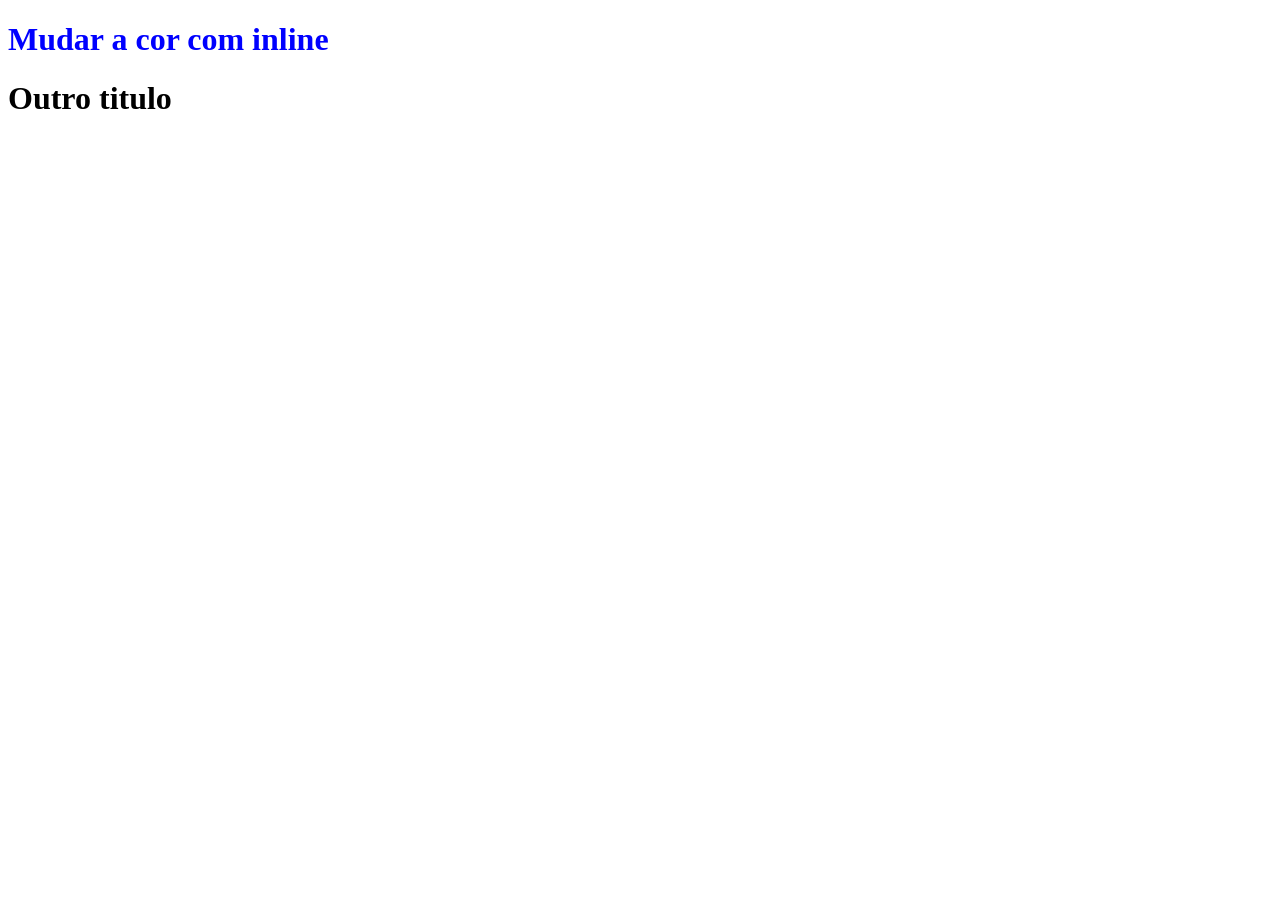
==== 3_CSS/index.html @ de2dd3d5 "css inline" ====
<!DOCTYPE html>
<html lang="en">
<head>
    <meta charset="UTF-8">
    <meta name="viewport" content="width=device-width, initial-scale=1.0">
    <title>CSS</title>
</head>
<body>

    <!--1: inline CSS -->
    <h1 style="color:blue;">Mudar a cor com inline</h1>
    <h1>Outro titulo</h1>
    
</body>
</html>
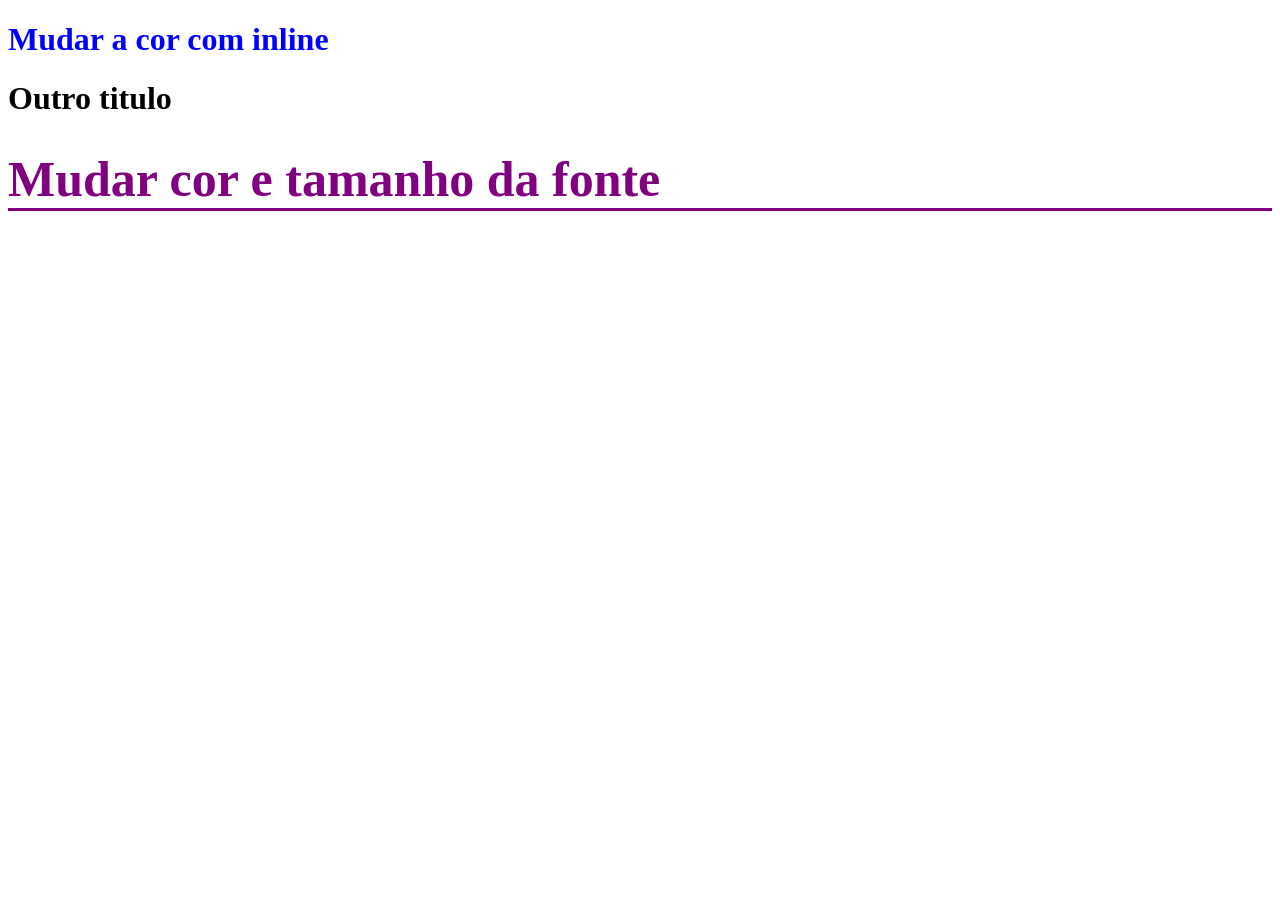
==== commit ff8e16da: "varias regras no mesmo inline" ====
--- a/3_CSS/index.html
+++ b/3_CSS/index.html
@@ -10,6 +10,9 @@
     <!--1: inline CSS -->
     <h1 style="color:blue;">Mudar a cor com inline</h1>
     <h1>Outro titulo</h1>
+
+    <!--Multiplas regras -->
+    <h1 style="color: purple; font-size: 50px; border-bottom: 3px solid purple ;">Mudar cor e tamanho da fonte</h1>
     
 </body>
 </html>
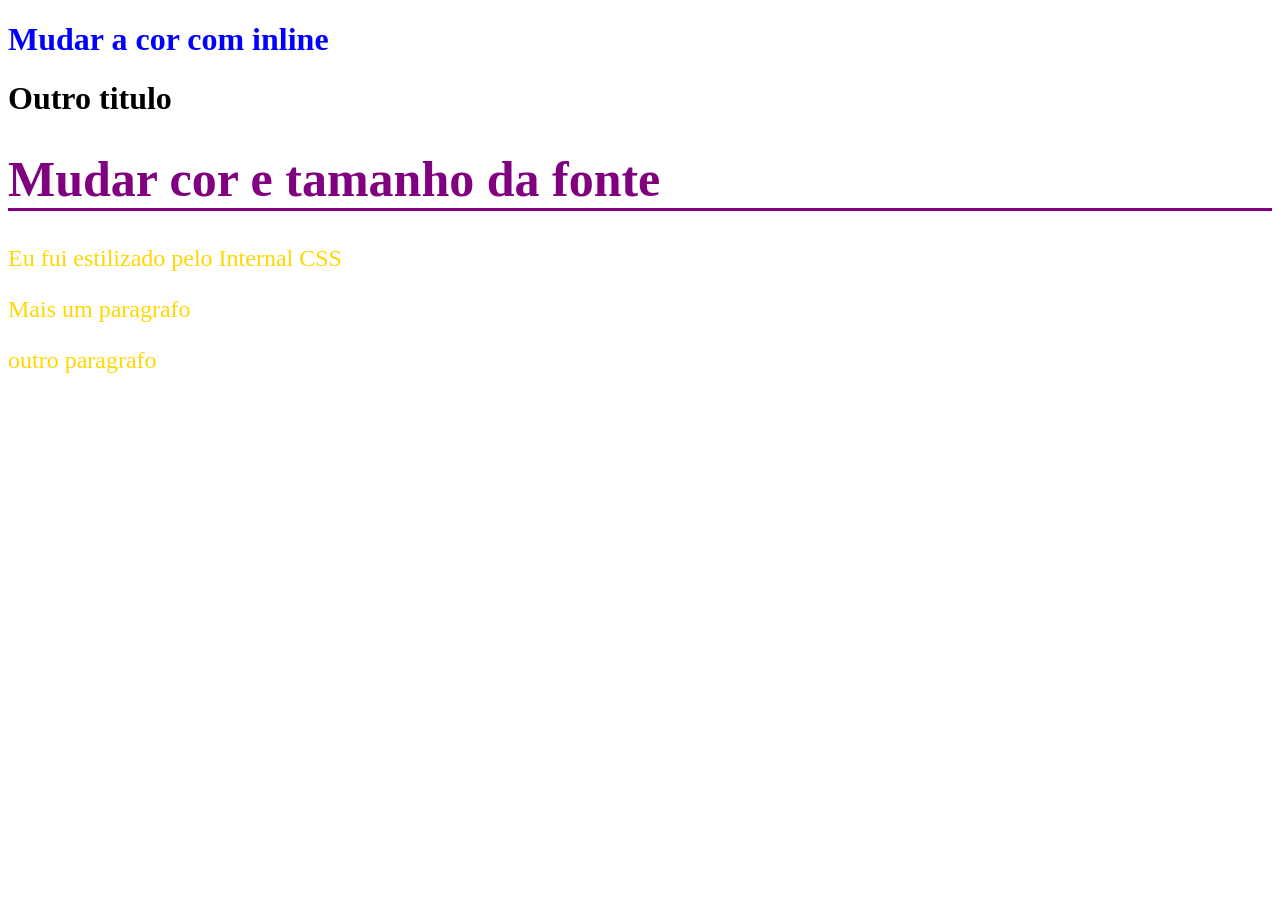
==== commit 37cc386c: "Internal CSS" ====
--- a/3_CSS/index.html
+++ b/3_CSS/index.html
@@ -4,6 +4,13 @@
     <meta charset="UTF-8">
     <meta name="viewport" content="width=device-width, initial-scale=1.0">
     <title>CSS</title>
+    <!-- 3:Internal CSS -->
+    <style>
+        p{
+            color: gold;
+            font-size: 24px;
+        }
+    </style>
 </head>
 <body>
 
@@ -14,5 +21,10 @@
     <!--Multiplas regras -->
     <h1 style="color: purple; font-size: 50px; border-bottom: 3px solid purple ;">Mudar cor e tamanho da fonte</h1>
     
+
+    <!-- 3: internal CSS -->
+    <p>Eu fui estilizado pelo Internal CSS</p>
+    <p>Mais um paragrafo</p>
+    <p>outro paragrafo</p>
 </body>
 </html>
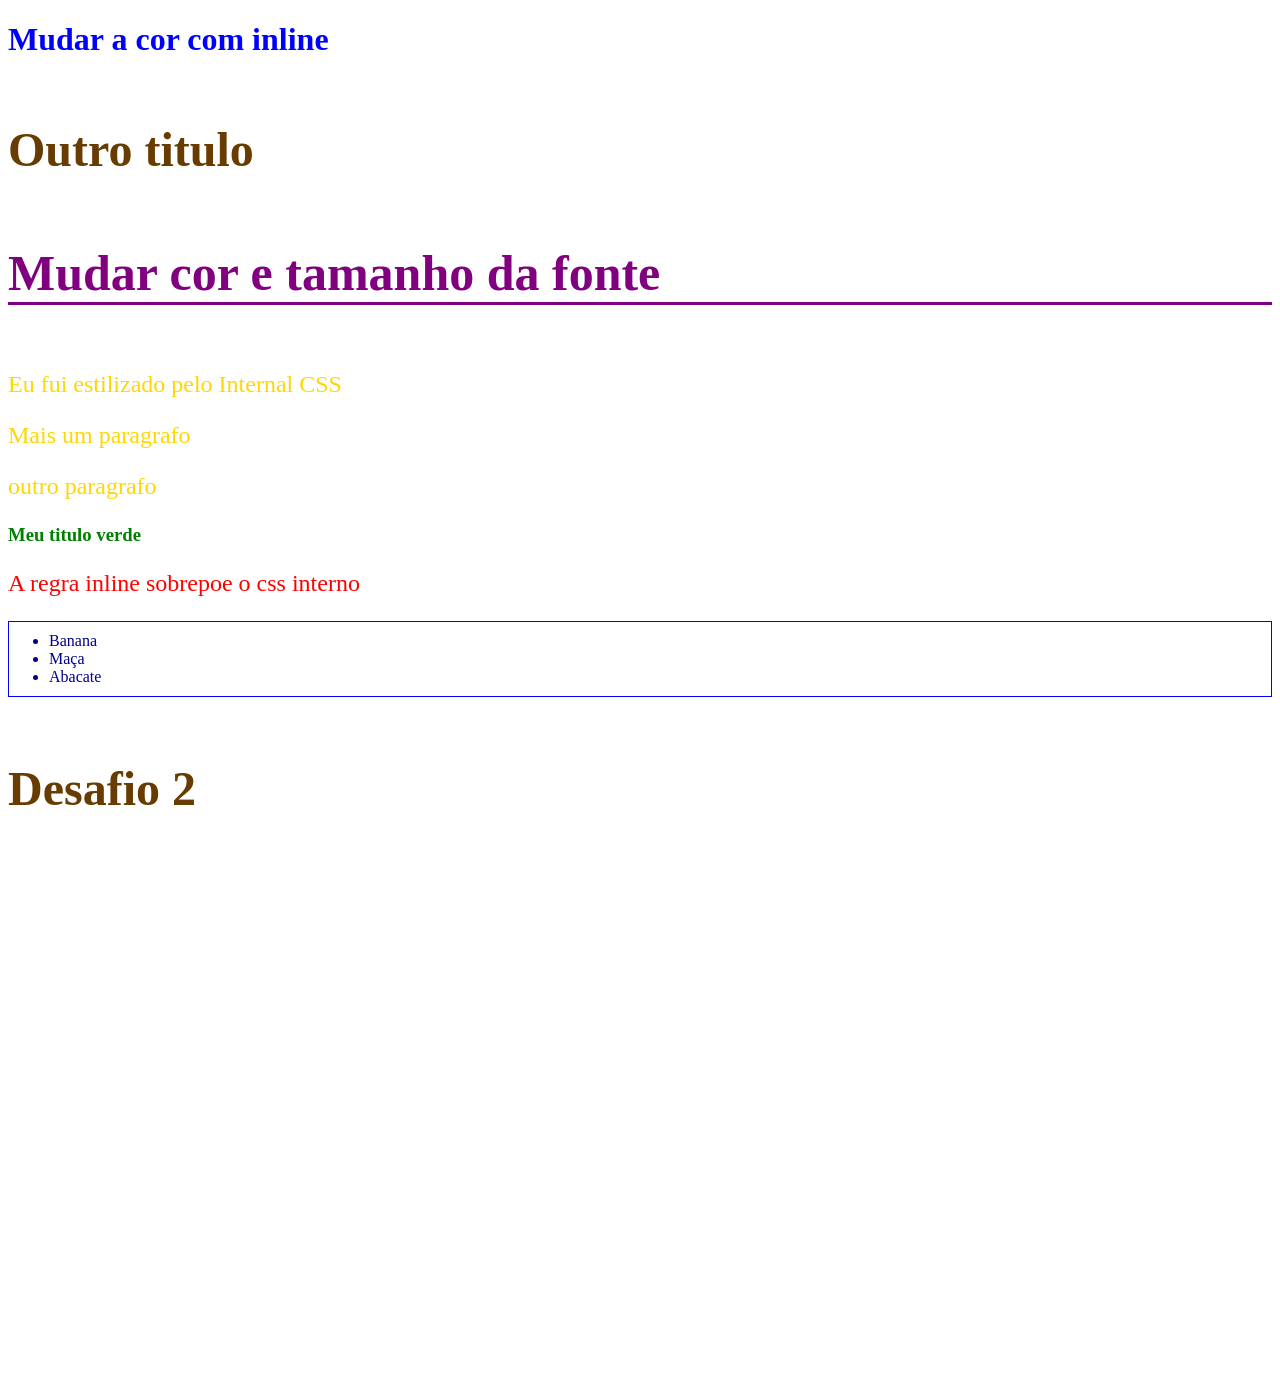
==== commit 657debcd: "Aula 44: ordem do css  e Aula 45: multiplos arquivos no css" ====
--- a/3_CSS/index.html
+++ b/3_CSS/index.html
@@ -11,20 +11,42 @@
             font-size: 24px;
         }
     </style>
+
+    <!--4 - External CSS -->
+    <link rel="stylesheet" href="css/style.css" />
+
+    <link rel="stylesheet" href="css/lists.css" />
+    <link rel="stylesheet" href="css/titles.css">
 </head>
 <body>
 
     <!--1: inline CSS -->
     <h1 style="color:blue;">Mudar a cor com inline</h1>
-    <h1>Outro titulo</h1>
+    <h4>Outro titulo</h4>
 
     <!--Multiplas regras -->
-    <h1 style="color: purple; font-size: 50px; border-bottom: 3px solid purple ;">Mudar cor e tamanho da fonte</h1>
+    <h4 style="color: purple; font-size: 50px; border-bottom: 3px solid purple ;">Mudar cor e tamanho da fonte</h4>
     
 
     <!-- 3: internal CSS -->
     <p>Eu fui estilizado pelo Internal CSS</p>
     <p>Mais um paragrafo</p>
     <p>outro paragrafo</p>
+
+    <!--External CSS -->
+    <h3>Meu titulo verde</h3>
+
+    <!--5 - Ordem das regras d =o CSS-->
+    <p style="color:red">A regra inline sobrepoe o css interno</p>
+
+
+    <!-- 6 - Multiplos CSS -->
+     <ul>
+        <li>Banana</li>
+        <li>Maça</li>
+        <li>Abacate</li>
+     </ul>
+
+     <h4>Desafio 2</h4>
 </body>
 </html>
--- a/3_CSS/css/style.css
+++ b/3_CSS/css/style.css
@@ -0,0 +1,10 @@
+body{
+    padding-bottom: 500px;
+}
+
+h3{
+    color: green;
+}
+
+
+
--- a/3_CSS/css/lists.css
+++ b/3_CSS/css/lists.css
@@ -0,0 +1,9 @@
+ul{
+    border: 1px solid blue;
+    padding: 10px;
+}
+
+li{
+    color: darkblue;
+    margin-left: 30px;
+}
--- a/3_CSS/css/titles.css
+++ b/3_CSS/css/titles.css
@@ -0,0 +1,4 @@
+h4{
+    font-size: 48px;
+    color: rgb(104, 60, 1);
+}
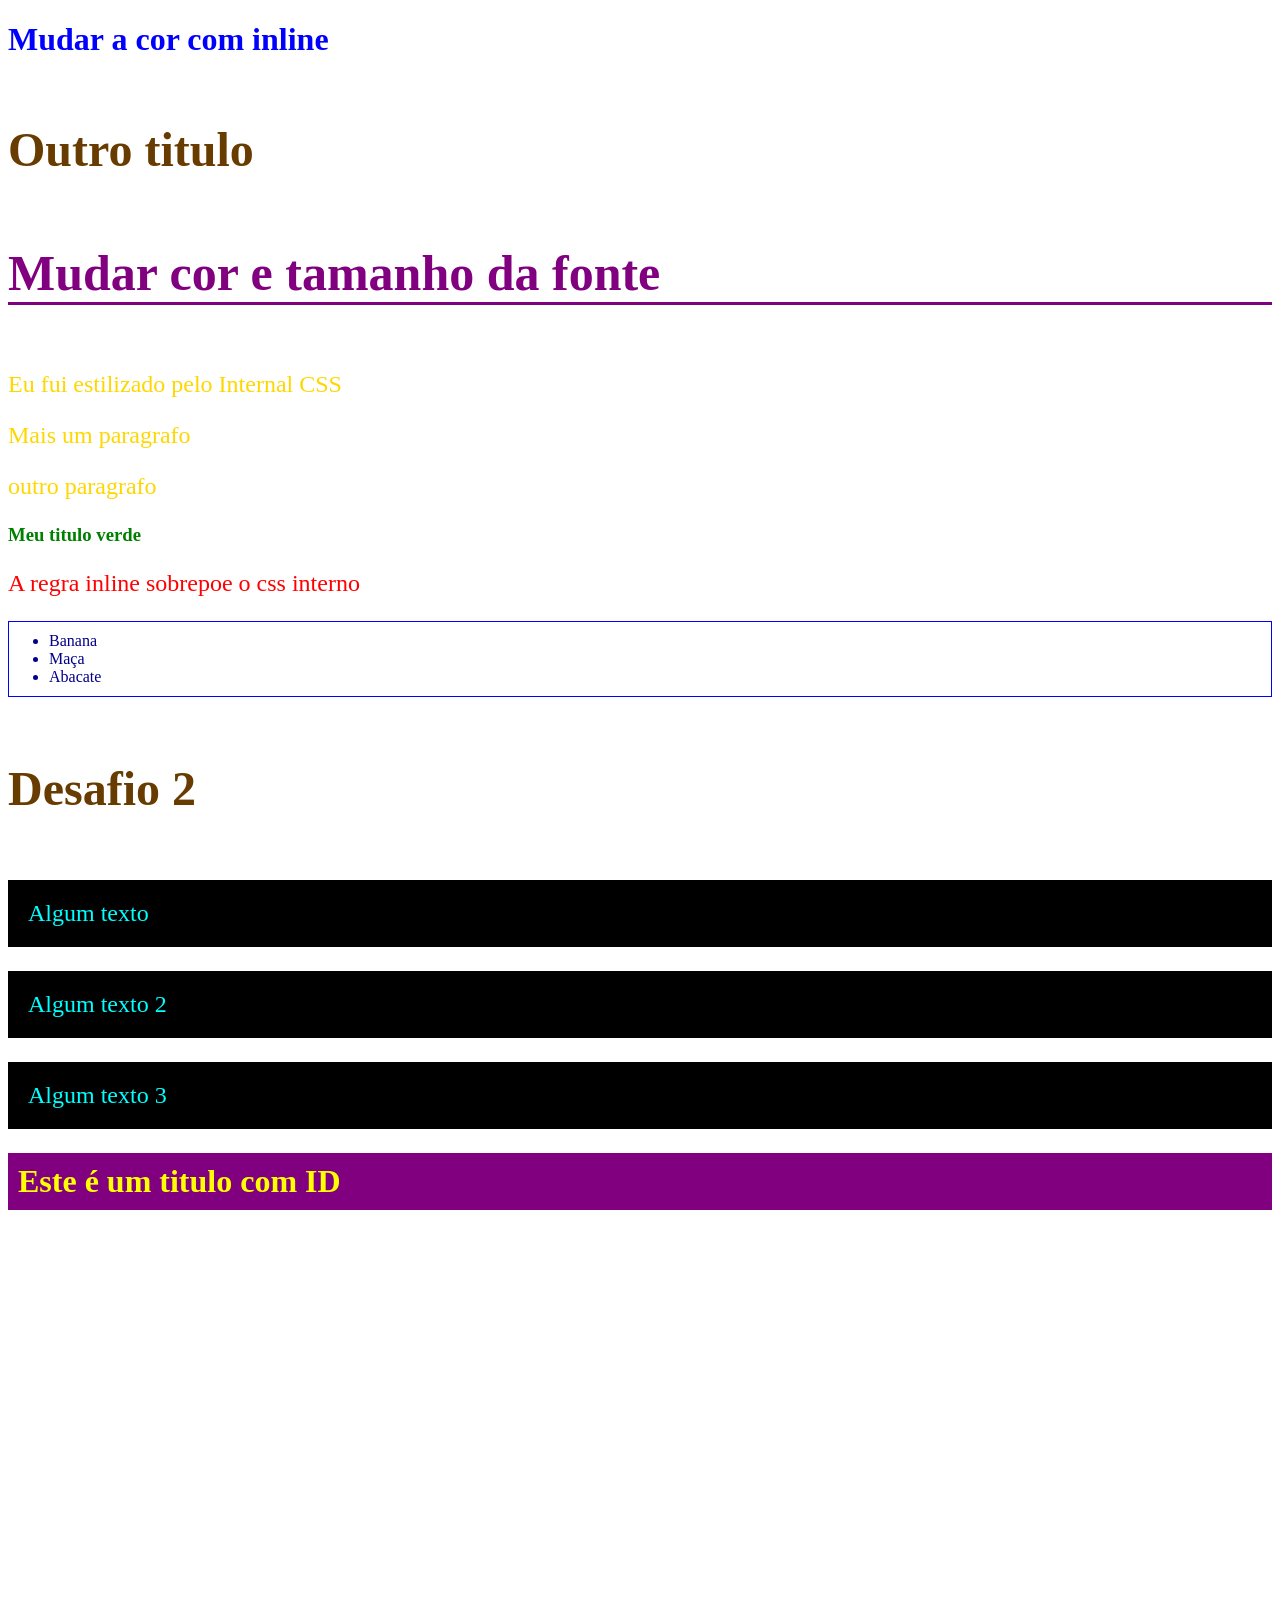
==== commit 4bcd2795: "classes e ids" ====
--- a/3_CSS/index.html
+++ b/3_CSS/index.html
@@ -47,6 +47,16 @@
         <li>Abacate</li>
      </ul>
 
+     <!-- 7 desafio -->
      <h4>Desafio 2</h4>
+
+     <!--8 - classes -->
+     <p class="paragrafo">Algum texto</p>
+     <p class="paragrafo">Algum texto 2 </p>
+     <p class="paragrafo">Algum texto 3 </p>
+
+
+     <!-- 9 id-->
+     <h1 id="exclusive-title">Este é um titulo com ID</h1>
 </body>
 </html>
--- a/3_CSS/css/style.css
+++ b/3_CSS/css/style.css
@@ -6,5 +6,20 @@
     color: green;
 }
 
+/* Comentario no css */
+/* Um outro comentário */
+
+/* classes */
+.paragrafo{
+    background-color: #000000;
+    color: aqua;
+    padding: 20px;
+}
 
 
+/* ids */
+#exclusive-title{
+    background-color: purple;
+    color: yellow;
+    padding: 10px;
+}
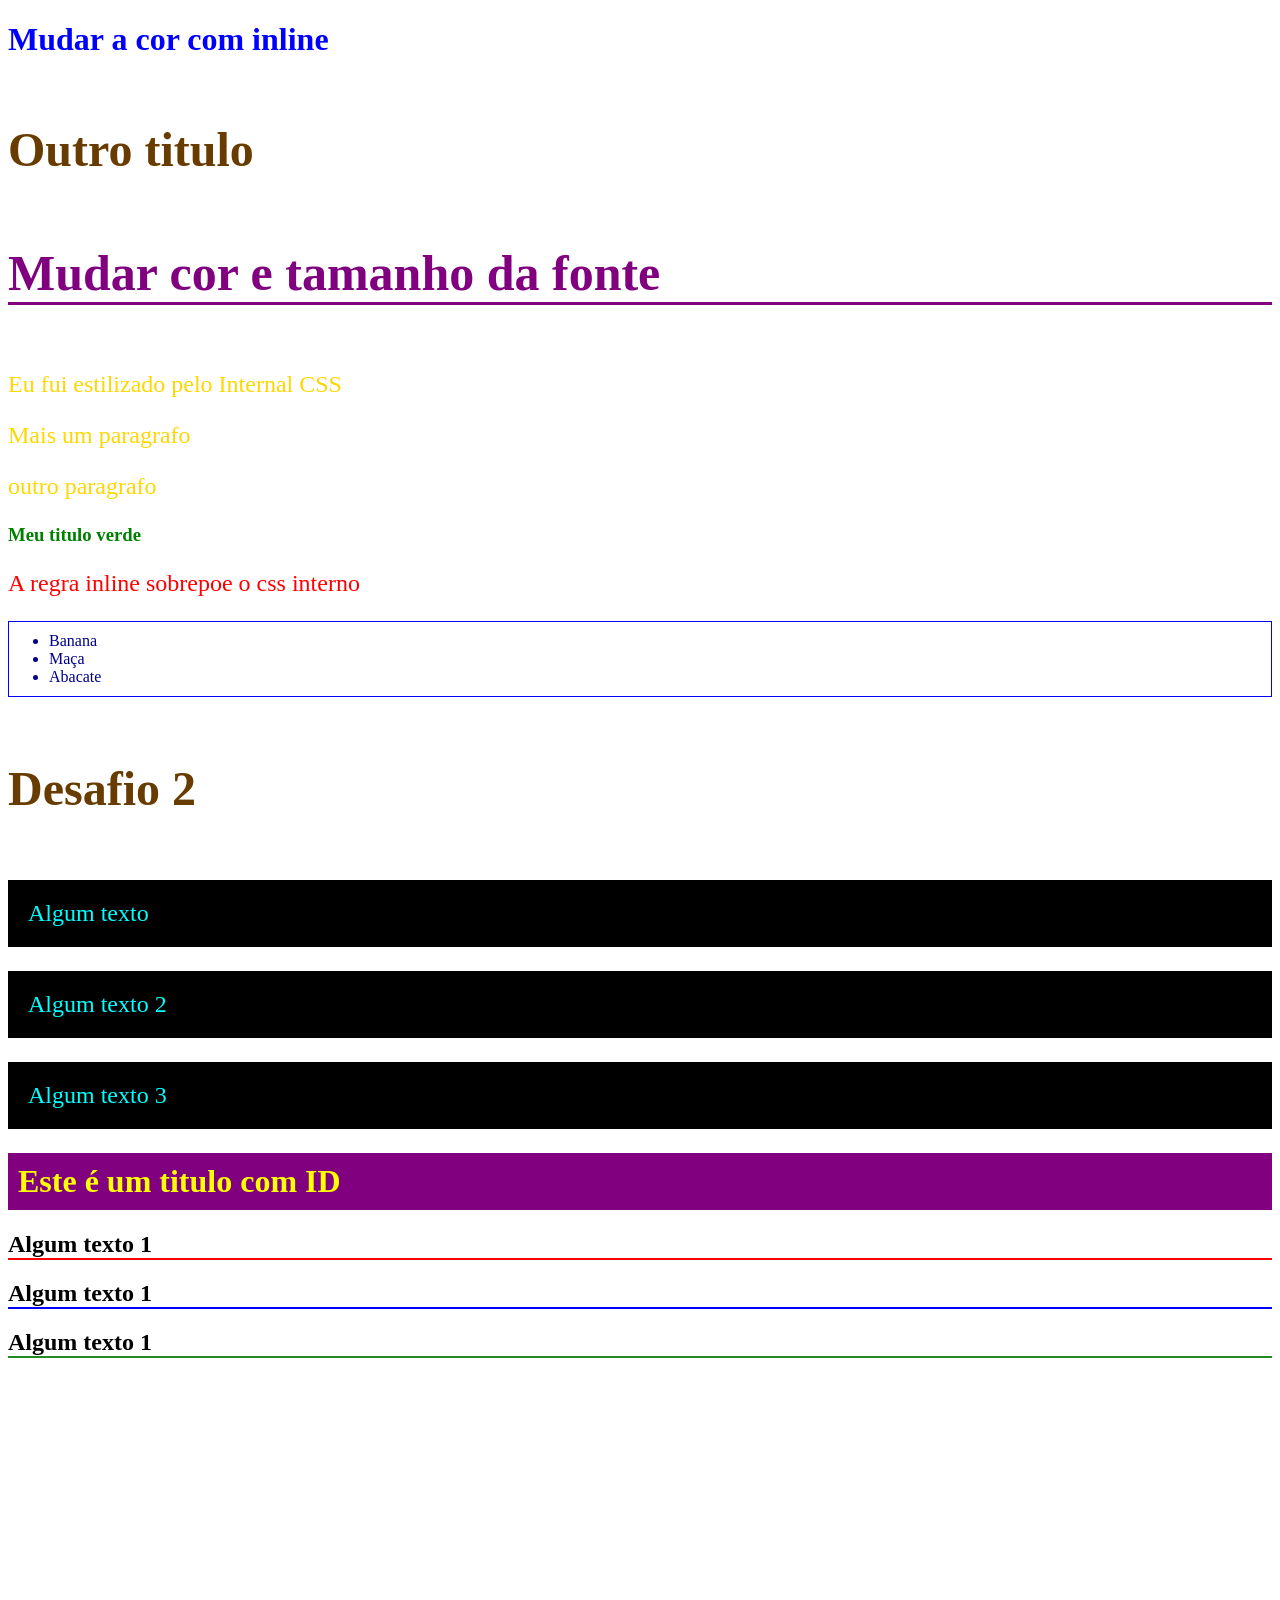
==== commit f991b4a6: "Multiplas regras, ordem do css" ====
--- a/3_CSS/index.html
+++ b/3_CSS/index.html
@@ -58,5 +58,11 @@
 
      <!-- 9 id-->
      <h1 id="exclusive-title">Este é um titulo com ID</h1>
+
+    <!-- Multiplas regras, ordem do css -->
+        
+    <h2>Algum texto 1</h2>
+    <h2 class="titulo">Algum texto 1</h2>
+    <h2 id="algum-titulo">Algum texto 1</h2>
 </body>
 </html>
--- a/3_CSS/css/style.css
+++ b/3_CSS/css/style.css
@@ -22,4 +22,18 @@
     background-color: purple;
     color: yellow;
     padding: 10px;
+}
+
+
+/* ordem ds regras */
+h2{
+    border-bottom: 2px solid red;
+}
+
+.titulo{
+    border-bottom: 2px solid blue;
+}
+
+#algum-titulo{
+    border-bottom: 2px solid forestgreen;
 }
